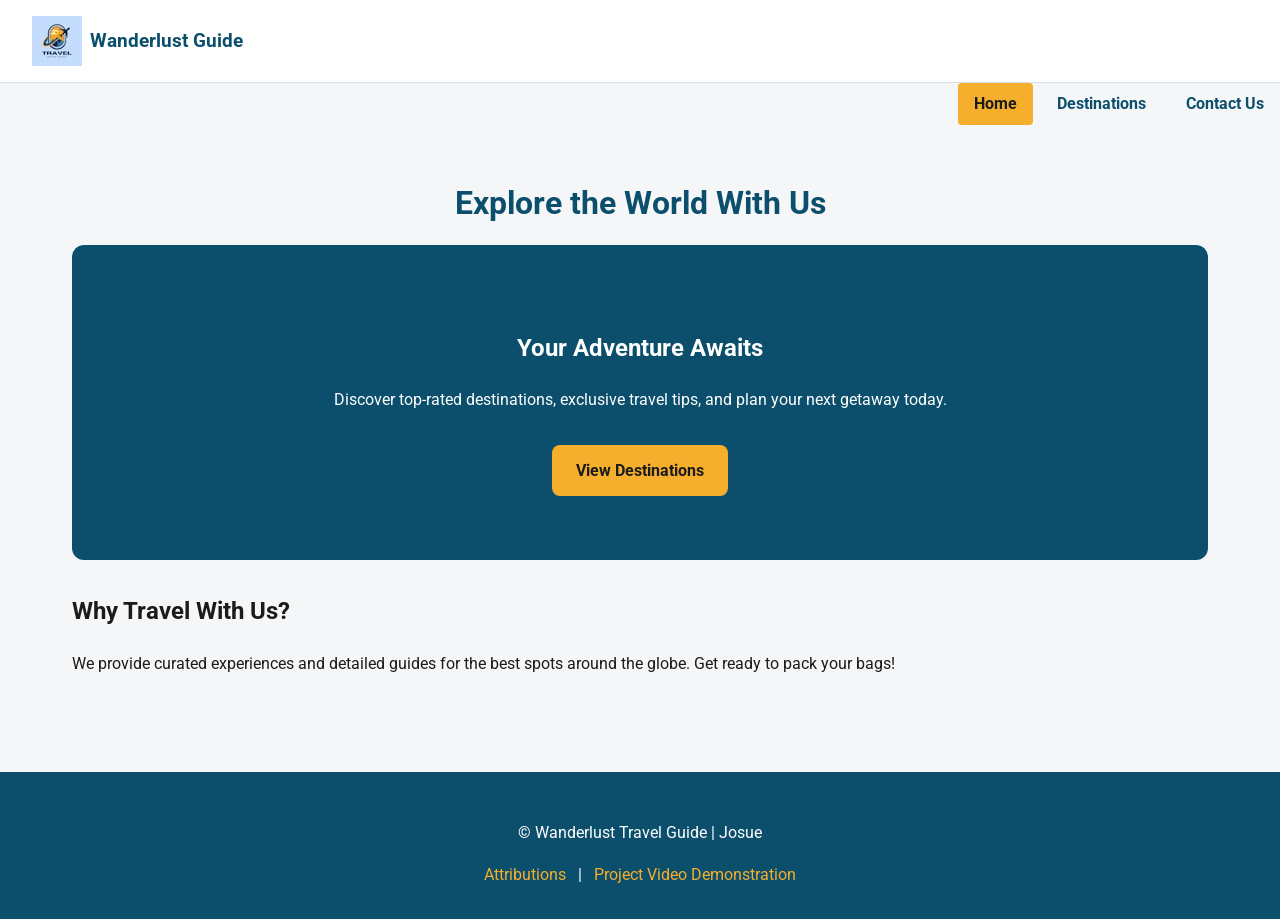
==== finalproject/index.html @ c260df7c "first commit" ====
<!DOCTYPE html>
<html lang="en">

<head>
    <meta charset="UTF-8">
    <meta name="viewport" content="width=device-width, initial-scale=1.0">
    <title>Wanderlust Travel Guide | Home</title>

    <meta name="description"
        content="Discover the world's most breathtaking travel destinations. Plan your next adventure with our curated travel guide.">
    <meta name="author" content="Josue">

    <meta property="og:title" content="Wanderlust Travel Guide | Home">
    <meta property="og:type" content="website">
    <meta property="og:image" content="https://josuequinones19.github.io/wdd231/finalproject/images/hero-bg.jpg">
    <meta property="og:url" content="https://josuequinones19.github.io/wdd231/finalproject/index.html">
    <meta property="og:description"
        content="Plan your next adventure with our curated list of 15+ breathtaking travel destinations.">

    <link rel="icon" href="favicon.ico">

    <link rel="stylesheet" href="styles/small.css">
    <link rel="stylesheet" href="styles/larger.css">

    <link rel="preconnect" href="https://fonts.googleapis.com">
    <link rel="preconnect" href="https://fonts.gstatic.com" crossorigin>
    <link href="https://fonts.googleapis.com/css2?family=Roboto:wght@400;700&display=swap" rel="stylesheet">

    <script type="module" src="scripts/main.js"></script>
</head>

<body>
    <header>
        <div class="logo-container">
            <img src="images/logo.jpg" alt="Wanderlust Travel Logo" width="50" height="50">
            <span>Wanderlust Guide</span>
        </div>

        <button id="menu-button" aria-label="Toggle Menu">☰</button>
    </header>

    <nav>
        <ul id="nav-list" class="nav-list">
            <li><a href="index.html" class="active">Home</a></li>
            <li><a href="destinations.html">Destinations</a></li>
            <li><a href="contact.html">Contact Us</a></li>
        </ul>
    </nav>

    <main>
        <h1>Explore the World With Us</h1>

        <section class="hero">
            <h2>Your Adventure Awaits</h2>
            <p>Discover top-rated destinations, exclusive travel tips, and plan your next getaway today.</p>
            <a href="destinations.html" class="cta-button">View Destinations</a>
        </section>

        <section class="featured-info">
            <h2>Why Travel With Us?</h2>
            <p>We provide curated experiences and detailed guides for the best spots around the globe. Get ready to pack
                your bags!</p>
        </section>
    </main>

    <footer>
        <p>&copy; <span id="currentYear"></span> Wanderlust Travel Guide | Josue</p>
        <p id="lastModified"></p>

        <div class="footer-links">
            <a href="attributions.html">Attributions</a> |
            <a href="https://youtube.com" target="_blank">Project Video Demonstration</a>
        </div>
    </footer>
</body>

</html>
---- finalproject/styles/small.css ----
/* =========================================
   1. VARIABLES & RESET (small.css)
   ========================================= */
:root {
    --primary-color: #0b4f6c;
    --accent-color: #f6ae2d;
    --text-dark: #1b1b1b;
    --text-light: #4b5563;
    --bg-light: #f4f6f8;
    --bg-white: #ffffff;
    --border-color: #d9dee3;
}

*,
*::before,
*::after {
    box-sizing: border-box;
}

body {
    margin: 0;
    font-family: 'Roboto', sans-serif;
    background-color: var(--bg-light);
    color: var(--text-dark);
    line-height: 1.6;
}

img {
    max-width: 100%;
    height: auto;
    display: block;
}

/* =========================================
   2. HEADER & MOBILE MENU
   ========================================= */
header {
    display: flex;
    justify-content: space-between;
    align-items: center;
    padding: 1rem;
    background-color: var(--bg-white);
    border-bottom: 1px solid var(--border-color);
}

.logo-container {
    display: flex;
    align-items: center;
    gap: 0.5rem;
    font-size: 1.2rem;
    font-weight: 700;
    color: var(--primary-color);
}

#menu-button {
    font-size: 2rem;
    background: none;
    border: none;
    color: var(--primary-color);
    cursor: pointer;
}

/* Menú oculto por defecto */
.nav-list {
    list-style: none;
    margin: 0;
    padding: 0;
    display: none;
    background-color: var(--primary-color);
    text-align: center;
}

.nav-list.open {
    display: block;
}

.nav-list li a {
    display: block;
    padding: 1rem;
    color: var(--bg-white);
    text-decoration: none;
    font-weight: 700;
    border-top: 1px solid rgba(255, 255, 255, 0.1);
}

.nav-list li a.active {
    background-color: var(--accent-color);
    color: var(--text-dark);
}

/* =========================================
   3. MAIN LAYOUTS & HERO
   ========================================= */
main {
    padding: 1rem;
    max-width: 1200px;
    margin: 0 auto;
}

main h1 {
    text-align: center;
    color: var(--primary-color);
    margin-bottom: 1rem;
}

.hero {
    background-color: var(--primary-color);
    color: var(--bg-white);
    padding: 2rem 1rem;
    border-radius: 12px;
    text-align: center;
    margin-bottom: 2rem;
}

.cta-button {
    display: inline-block;
    background-color: var(--accent-color);
    color: var(--text-dark);
    padding: 0.8rem 1.5rem;
    text-decoration: none;
    font-weight: 700;
    border-radius: 8px;
    margin-top: 1rem;
}

/* =========================================
   4. DESTINATIONS GRID (Mobile: 1 columna)
   ========================================= */
#destinations-grid {
    display: grid;
    grid-template-columns: 1fr;
    gap: 1.5rem;
    margin-top: 1.5rem;
}

.destination-card {
    background-color: var(--bg-white);
    border: 1px solid var(--border-color);
    border-radius: 8px;
    overflow: hidden;
    box-shadow: 0 2px 5px rgba(0, 0, 0, 0.05);
    display: flex;
    flex-direction: column;
}

.destination-card img {
    width: 100%;
    aspect-ratio: 16/9;
    object-fit: cover;
}

.card-content {
    padding: 1.2rem;
    display: flex;
    flex-direction: column;
    flex-grow: 1;
}

.card-content h3 {
    margin: 0 0 0.5rem 0;
    color: var(--primary-color);
}

.card-content p {
    margin: 0 0 1rem 0;
    color: var(--text-light);
    flex-grow: 1;
}

.view-more-btn {
    background-color: var(--primary-color);
    color: var(--bg-white);
    border: none;
    padding: 0.75rem;
    border-radius: 4px;
    cursor: pointer;
    font-weight: 700;
    width: 100%;
}

/* =========================================
   5. MODAL DIALOG
   ========================================= */
dialog {
    border: none;
    border-radius: 12px;
    padding: 1.5rem;
    width: 90%;
    max-width: 500px;
    box-shadow: 0 10px 30px rgba(0, 0, 0, 0.4);
}

dialog::backdrop {
    background-color: rgba(0, 0, 0, 0.7);
    backdrop-filter: blur(3px);
}

dialog h2 {
    margin-top: 0;
    color: var(--primary-color);
}

#close-modal {
    margin-top: 1.5rem;
    background-color: var(--text-dark);
    color: var(--bg-white);
    border: none;
    padding: 0.5rem 1rem;
    border-radius: 4px;
    cursor: pointer;
    width: 100%;
    font-weight: bold;
}

/* =========================================
   6. FOOTER
   ========================================= */
footer {
    background-color: var(--primary-color);
    color: var(--bg-white);
    text-align: center;
    padding: 2rem 1rem;
    margin-top: 3rem;
}

.footer-links a {
    color: var(--accent-color);
    text-decoration: none;
    margin: 0 0.5rem;
}
---- finalproject/styles/larger.css ----
/* =========================================
   larger.css (Tablet & Desktop Overrides)
   ========================================= */

@media screen and (min-width: 40rem) {

    /* 1. Header y Navegación Horizontal */
    header {
        padding: 1rem 2rem;
    }

    #menu-button {
        display: none;
        /* Adiós hamburguesa */
    }

    .nav-list {
        display: flex;
        background-color: transparent;
        justify-content: flex-end;
    }

    .nav-list li a {
        border: none;
        color: var(--primary-color);
        padding: 0.5rem 1rem;
        margin-left: 0.5rem;
    }

    .nav-list li a:hover {
        background-color: var(--bg-light);
        border-radius: 4px;
    }

    .nav-list li a.active {
        border-radius: 4px;
    }

    /* 2. Main Layouts más espaciosos */
    main {
        padding: 2rem;
    }

    .hero {
        padding: 4rem 2rem;
    }

    .cta-button:hover {
        transform: translateY(-2px);
        box-shadow: 0 4px 8px rgba(0, 0, 0, 0.2);
    }

    /* 3. Grid Automático para Tarjetas (Rúbrica: Proficient Layout) */
    #destinations-grid {
        grid-template-columns: repeat(auto-fit, minmax(300px, 1fr));
    }

    .destination-card {
        transition: transform 0.3s ease, box-shadow 0.3s ease;
    }

    .destination-card:hover {
        transform: scale(1.02);
        box-shadow: 0 8px 15px rgba(0, 0, 0, 0.1);
    }

    .view-more-btn:hover {
        background-color: #083a50;
    }
}
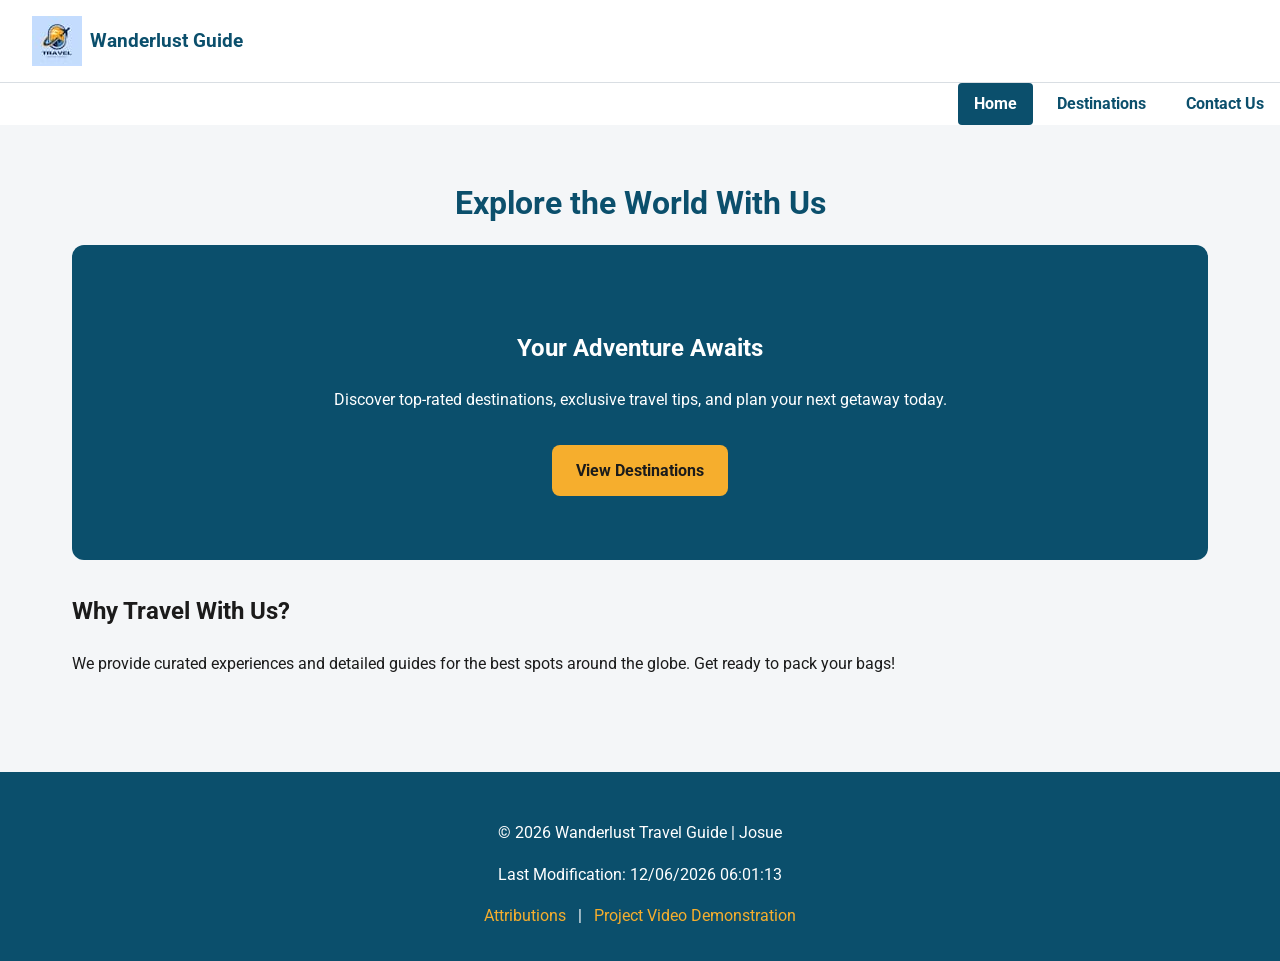
==== commit 3ba9872f: "commit 3" ====
--- a/finalproject/index.html
+++ b/finalproject/index.html
@@ -4,11 +4,10 @@
 <head>
     <meta charset="UTF-8">
     <meta name="viewport" content="width=device-width, initial-scale=1.0">
-    <title>Wanderlust Travel Guide | Home</title>
+    <title>Wanderlust Travel Guide - Travel all around the world | Home Page</title>
 
-    <meta name="description"
-        content="Discover the world's most breathtaking travel destinations. Plan your next adventure with our curated travel guide.">
-    <meta name="author" content="Josue">
+    <meta name="description" content="Discover the world's most breathtaking travel destinations. Plan your next adventure with our curated travel guide.">
+    <meta name="author" content="Josue Quiñones Sigala">
 
     <meta property="og:title" content="Wanderlust Travel Guide | Home">
     <meta property="og:type" content="website">
--- a/finalproject/styles/small.css
+++ b/finalproject/styles/small.css
@@ -227,4 +227,32 @@
     color: var(--accent-color);
     text-decoration: none;
     margin: 0 0.5rem;
+}
+
+/* =========================================
+   ACCESSIBILITY FIXES (Lighthouse Mobile)
+   ========================================= */
+/* Fuerza a que cualquier texto en contenedores oscuros sea 100% blanco */
+.hero,
+.hero h2,
+.hero p,
+footer,
+footer p,
+footer span,
+.view-more-btn {
+    color: #ffffff !important;
+}
+
+/* Fuerza el contraste seguro del menú móvil */
+.nav-list {
+    background-color: var(--primary-color) !important;
+}
+
+.nav-list li a {
+    color: #ffffff !important;
+}
+
+.nav-list li a.active {
+    background-color: #ffffff !important;
+    color: var(--primary-color) !important;
 }
--- a/finalproject/styles/larger.css
+++ b/finalproject/styles/larger.css
@@ -67,4 +67,22 @@
     .view-more-btn:hover {
         background-color: #083a50;
     }
+}
+
+/* =========================================
+       ACCESSIBILITY FIXES (Lighthouse Desktop)
+       ========================================= */
+/* Fuerza a que el menú de escritorio tenga un fondo claro sólido en lugar de transparente para no confundir a Lighthouse */
+.nav-list {
+    background-color: var(--bg-white) !important;
+}
+
+.nav-list li a {
+    color: var(--primary-color) !important;
+    font-weight: bold !important;
+}
+
+.nav-list li a.active {
+    background-color: var(--primary-color) !important;
+    color: #ffffff !important;
 }
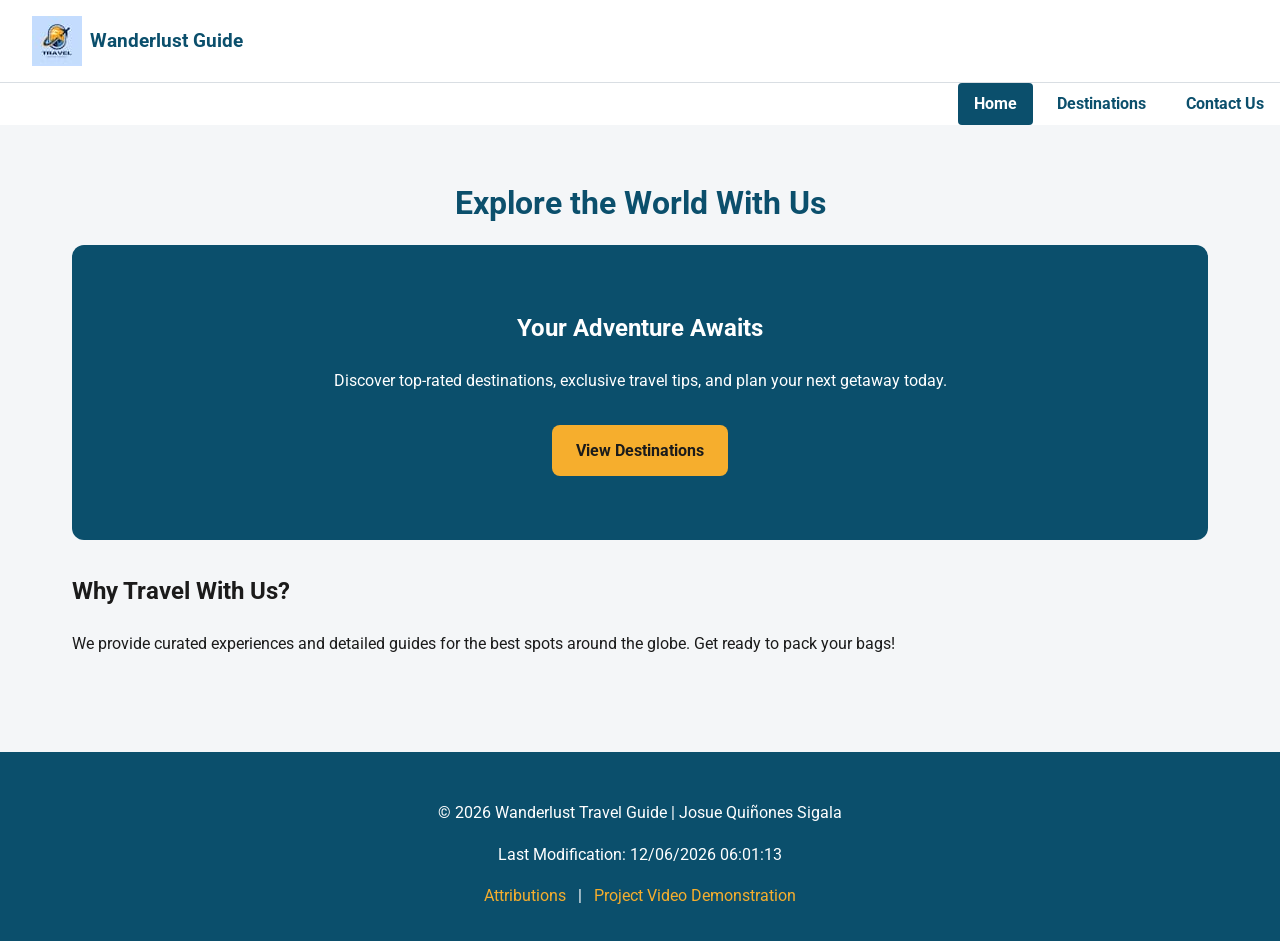
==== commit cc0c995d: "final final" ====
--- a/finalproject/index.html
+++ b/finalproject/index.html
@@ -4,12 +4,12 @@
 <head>
     <meta charset="UTF-8">
     <meta name="viewport" content="width=device-width, initial-scale=1.0">
-    <title>Wanderlust Travel Guide - Travel all around the world | Home Page</title>
+    <title>Wanderlust Travel Guide - Travel to the most iconic places in the world | Home Page</title>
 
     <meta name="description" content="Discover the world's most breathtaking travel destinations. Plan your next adventure with our curated travel guide.">
     <meta name="author" content="Josue Quiñones Sigala">
 
-    <meta property="og:title" content="Wanderlust Travel Guide | Home">
+    <meta property="og:title" content="Wanderlust Travel Guide - Travel all over the world | Home Page">
     <meta property="og:type" content="website">
     <meta property="og:image" content="https://josuequinones19.github.io/wdd231/finalproject/images/hero-bg.jpg">
     <meta property="og:url" content="https://josuequinones19.github.io/wdd231/finalproject/index.html">
@@ -63,7 +63,7 @@
     </main>
 
     <footer>
-        <p>&copy; <span id="currentYear"></span> Wanderlust Travel Guide | Josue</p>
+        <p>&copy; <span id="currentYear"></span> Wanderlust Travel Guide | Josue Quiñones Sigala</p>
         <p id="lastModified"></p>
 
         <div class="footer-links">
--- a/finalproject/styles/small.css
+++ b/finalproject/styles/small.css
@@ -67,6 +67,8 @@
     padding: 0;
     display: none;
     background-color: var(--primary-color);
+    color: var(--bg-white);
+    /* Forzamos el texto blanco general */
     text-align: center;
 }
 
@@ -78,9 +80,18 @@
     display: block;
     padding: 1rem;
     color: var(--bg-white);
+    background-color: var(--primary-color);
+    /* Color sólido para Lighthouse */
     text-decoration: none;
     font-weight: 700;
-    border-top: 1px solid rgba(255, 255, 255, 0.1);
+    border-top: 1px solid var(--border-color);
+    /* Eliminamos el rgba para evitar errores */
+}
+
+/* Hover sin transparencias */
+.nav-list li a:hover {
+    background-color: var(--bg-light);
+    color: var(--primary-color);
 }
 
 .nav-list li a.active {
@@ -110,6 +121,13 @@
     border-radius: 12px;
     text-align: center;
     margin-bottom: 2rem;
+}
+
+/* Obligamos a que el texto interno del hero sea blanco para Lighthouse */
+.hero h2,
+.hero p {
+    color: var(--bg-white);
+    margin-top: 0;
 }
 
 .cta-button {
@@ -230,29 +248,66 @@
 }
 
 /* =========================================
-   ACCESSIBILITY FIXES (Lighthouse Mobile)
-   ========================================= */
-/* Fuerza a que cualquier texto en contenedores oscuros sea 100% blanco */
-.hero,
-.hero h2,
-.hero p,
-footer,
-footer p,
-footer span,
-.view-more-btn {
-    color: #ffffff !important;
-}
-
-/* Fuerza el contraste seguro del menú móvil */
-.nav-list {
-    background-color: var(--primary-color) !important;
-}
-
-.nav-list li a {
-    color: #ffffff !important;
-}
-
-.nav-list li a.active {
-    background-color: #ffffff !important;
-    color: var(--primary-color) !important;
+   7. CONTACT FORM
+   ========================================= */
+.contact-form {
+    display: flex;
+    flex-direction: column;
+    gap: 1.2rem;
+    max-width: 600px;
+    margin: 0 auto;
+    background-color: var(--bg-white);
+    padding: 2rem;
+    border-radius: 8px;
+    box-shadow: 0 4px 6px rgba(0, 0, 0, 0.1);
+    border: 1px solid var(--border-color);
+}
+
+.contact-form label {
+    font-weight: 700;
+    color: var(--primary-color);
+    display: block;
+    margin-bottom: 0.5rem;
+}
+
+.contact-form input,
+.contact-form textarea,
+.contact-form select {
+    width: 100%;
+    padding: 0.8rem;
+    border: 1px solid var(--border-color);
+    border-radius: 4px;
+    font-family: inherit;
+    background-color: var(--bg-light);
+}
+
+.contact-form input:focus,
+.contact-form textarea:focus,
+.contact-form select:focus {
+    outline: none;
+    border-color: var(--primary-color);
+}
+
+.contact-form button[type="submit"] {
+    background-color: var(--accent-color);
+    color: var(--text-dark);
+    border: none;
+    padding: 1rem;
+    font-weight: 700;
+    font-size: 1.1rem;
+    border-radius: 4px;
+    cursor: pointer;
+    transition: background-color 0.3s;
+}
+
+.contact-form button[type="submit"]:hover {
+    background-color: #e59d1c;
+}
+
+/* =========================================
+   8. ATTRIBUTIONS CARD
+   ========================================= */
+.attributions-card {
+    padding: 2rem;
+    margin-top: 2rem;
 }
--- a/finalproject/styles/larger.css
+++ b/finalproject/styles/larger.css
@@ -16,15 +16,19 @@
 
     .nav-list {
         display: flex;
-        background-color: transparent;
+        background-color: var(--bg-white);
+        /* Color sólido en lugar de transparente */
         justify-content: flex-end;
     }
 
     .nav-list li a {
         border: none;
         color: var(--primary-color);
+        background-color: var(--bg-white);
+        /* Color sólido */
         padding: 0.5rem 1rem;
         margin-left: 0.5rem;
+        font-weight: 700;
     }
 
     .nav-list li a:hover {
@@ -33,6 +37,8 @@
     }
 
     .nav-list li a.active {
+        background-color: var(--primary-color);
+        color: var(--bg-white);
         border-radius: 4px;
     }
 
@@ -68,21 +74,3 @@
         background-color: #083a50;
     }
 }
-
-/* =========================================
-       ACCESSIBILITY FIXES (Lighthouse Desktop)
-       ========================================= */
-/* Fuerza a que el menú de escritorio tenga un fondo claro sólido en lugar de transparente para no confundir a Lighthouse */
-.nav-list {
-    background-color: var(--bg-white) !important;
-}
-
-.nav-list li a {
-    color: var(--primary-color) !important;
-    font-weight: bold !important;
-}
-
-.nav-list li a.active {
-    background-color: var(--primary-color) !important;
-    color: #ffffff !important;
-}
